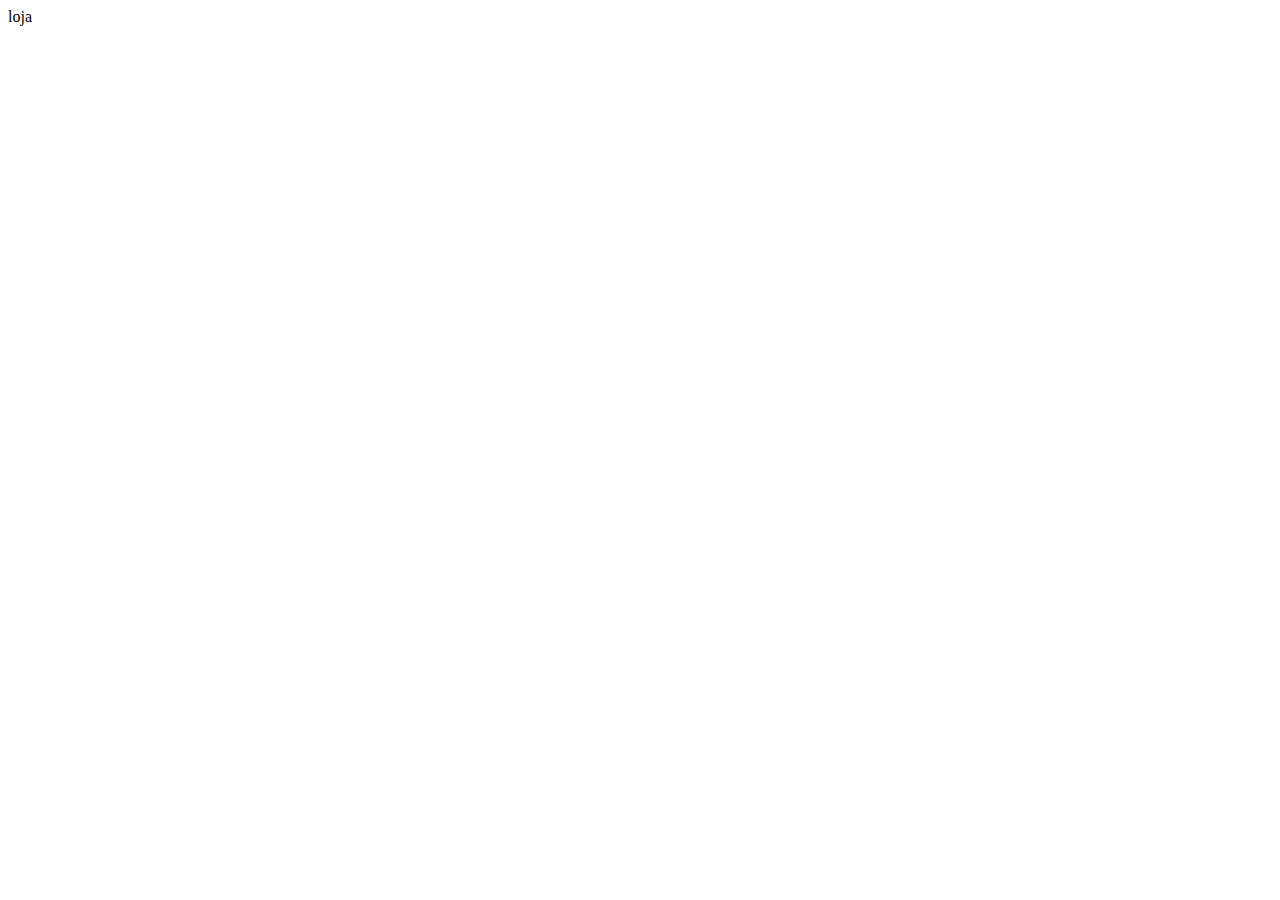
==== Loja/index.html @ dbe5b6b1 "continuação" ====
<!DOCTYPE html>
<html lang="en">
<head>
    <meta charset="UTF-8">
    <meta name="viewport" content="width=device-width, initial-scale=1.0">
    <title>Loja Produto</title>
</head>
<body>
    <div>loja</div>
</body>
</html>
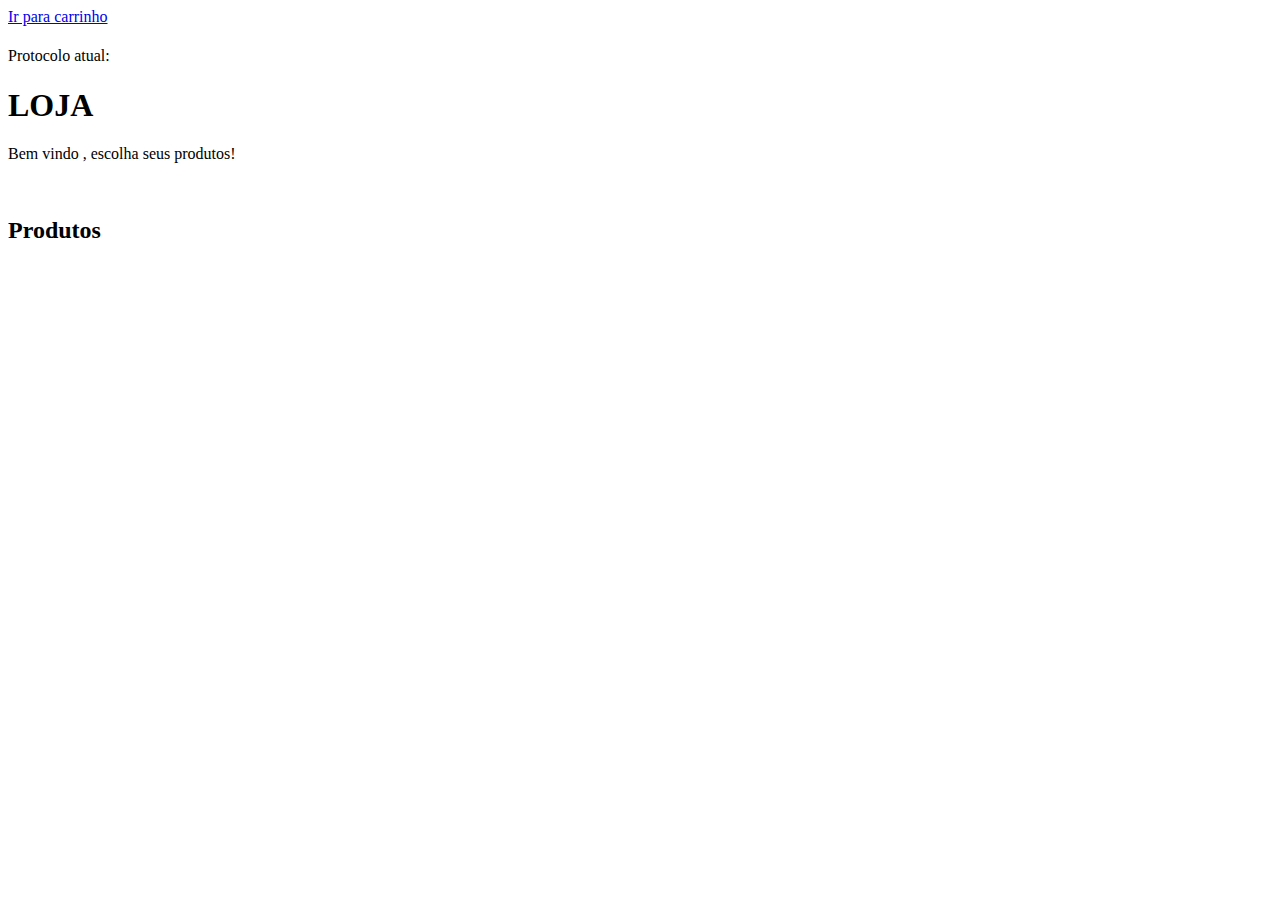
==== commit 6d3463ab: "teste" ====
--- a/Loja/index.html
+++ b/Loja/index.html
@@ -3,9 +3,32 @@
 <head>
     <meta charset="UTF-8">
     <meta name="viewport" content="width=device-width, initial-scale=1.0">
-    <title>Loja Produto</title>
+    <title>Loja de Produtos</title>
+    <script src="https://code.jquery.com/jquery-3.7.0.js"></script>
+    <script src="script.js"></script>
+    <link rel="stylesheet" href="style.css">
+    <link href="https://cdn.jsdelivr.net/npm/bootstrap@5.0.2/dist/css/bootstrap.min.css" rel="stylesheet"
+        integrity="sha384-EVSTQN3/azprG1Anm3QDgpJLIm9Nao0Yz1ztcQTwFspd3yD65VohhpuuCOmLASjC" crossorigin="anonymous">
+    <script src="https://cdn.jsdelivr.net/npm/bootstrap@5.0.2/dist/js/bootstrap.bundle.min.js"
+        integrity="sha384-MrcW6ZMFYlzcLA8Nl+NtUVF0sA7MsXsP1UyJoMp4YLEuNSfAP+JcXn/tWtIaxVXM"
+        crossorigin="anonymous"></script>
 </head>
 <body>
-    <div>loja</div>
+    <a href="../Carrinho">Ir para carrinho</a>
+    <br>
+    <div>
+        <h4 id="perfil"></h4>
+        <div class="idPerfil">
+            Protocolo atual: <p id="idPerfil"></p>
+        </div>
+    </div>
+    <h1>LOJA</h1>
+    <p>Bem vindo <span id="user"></span> , escolha seus produtos!</p>
+    <br>
+    <h2>Produtos</h2>
+    <br>
+    <div class="wrap">
+        <div id="produtos-container" class="row center"></div>
+    </div>
 </body>
 </html>